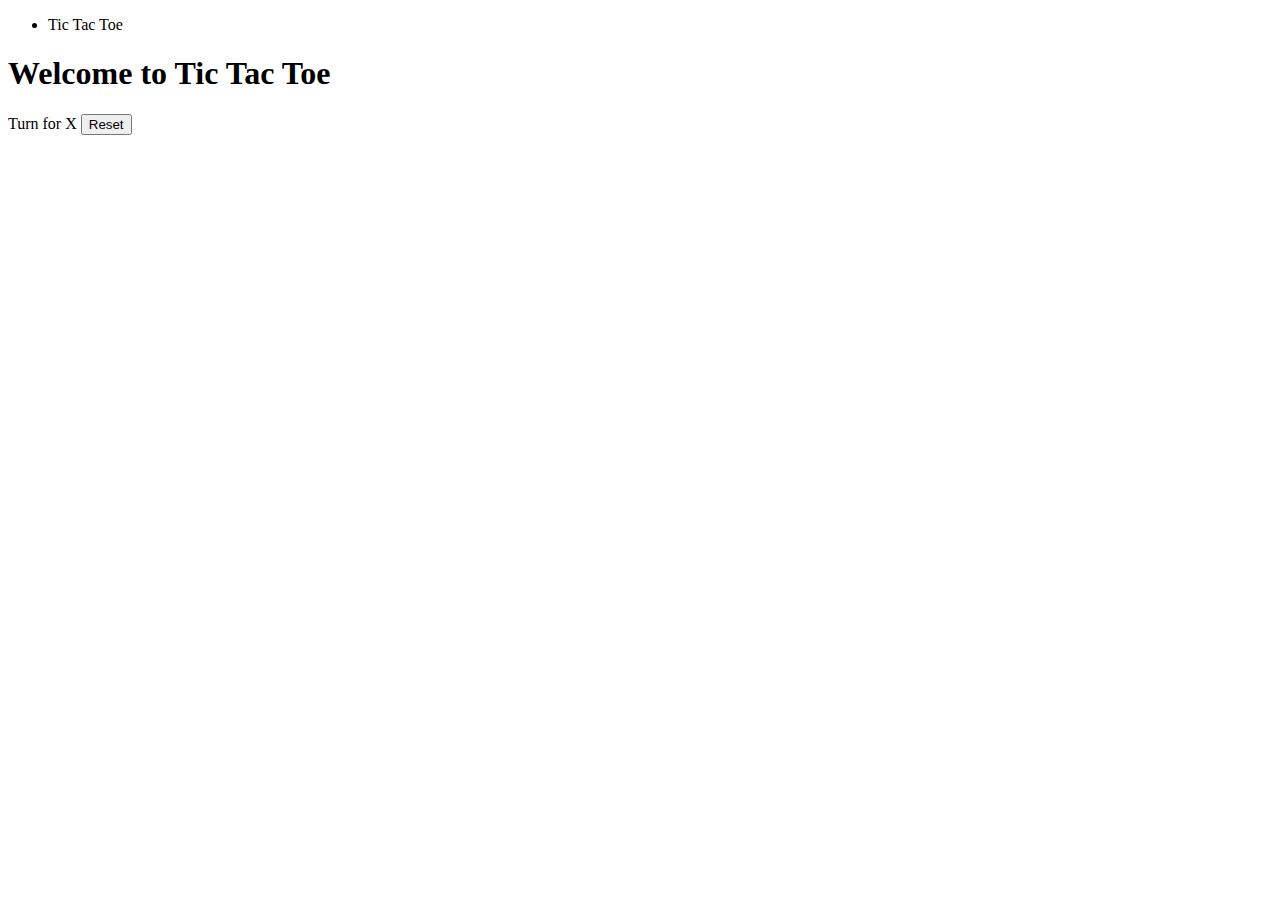
==== Tic_Tac_Toe/Index.html @ 658ff38d "Tic Tac Toe game is complete." ====
<!DOCTYPE html>
<html lang="en">
  <head>
    <meta charset="UTF-8" />
    <meta http-equiv="X-UA-Compatible" content="IE=edge" />
    <meta name="viewport" content="width=device-width, initial-scale=1.0" />
    <title>Tic Tac Toe</title>
    <link rel="stylesheet" href="style.css" />
  </head>
  <body>
    <nav>
      <ul>
        <li>Tic Tac Toe</li>
      </ul>
    </nav>

    <div class="gameContainer">
        <div class="container">
          <div class="line"></div>
        <div class="box bt-0 bl-0"><span class="boxtext"></span></div>
        <div class="box bt-0"><span class="boxtext"></span></div>
        <div class="box bt-0 br-0"><span class="boxtext"></span></div>
        <div class="box bl-0"><span class="boxtext"></span></div>
        <div class="box"><span class="boxtext"></span></div>
        <div class="box br-0"><span class="boxtext"></span></div>
        <div class="box bl-0 bb-0"><span class="boxtext"></span></div>
        <div class="box bb-0"><span class="boxtext"></span></div>
        <div class="box bb-0 br-0"><span class="boxtext"></span></div>
      </div>
      <div class="gameInfo">
        <h1>Welcome to Tic Tac Toe</h1>
        <div>
          <span class="info">Turn for X</span>
          <button id="reset">Reset</button>
        </div>
        <div class="imgbox">
          <img src="excited.gif" alt="" />
        </div>
      </div>
    </div>
    <script src="script.js"></script>
  </body>
</html>
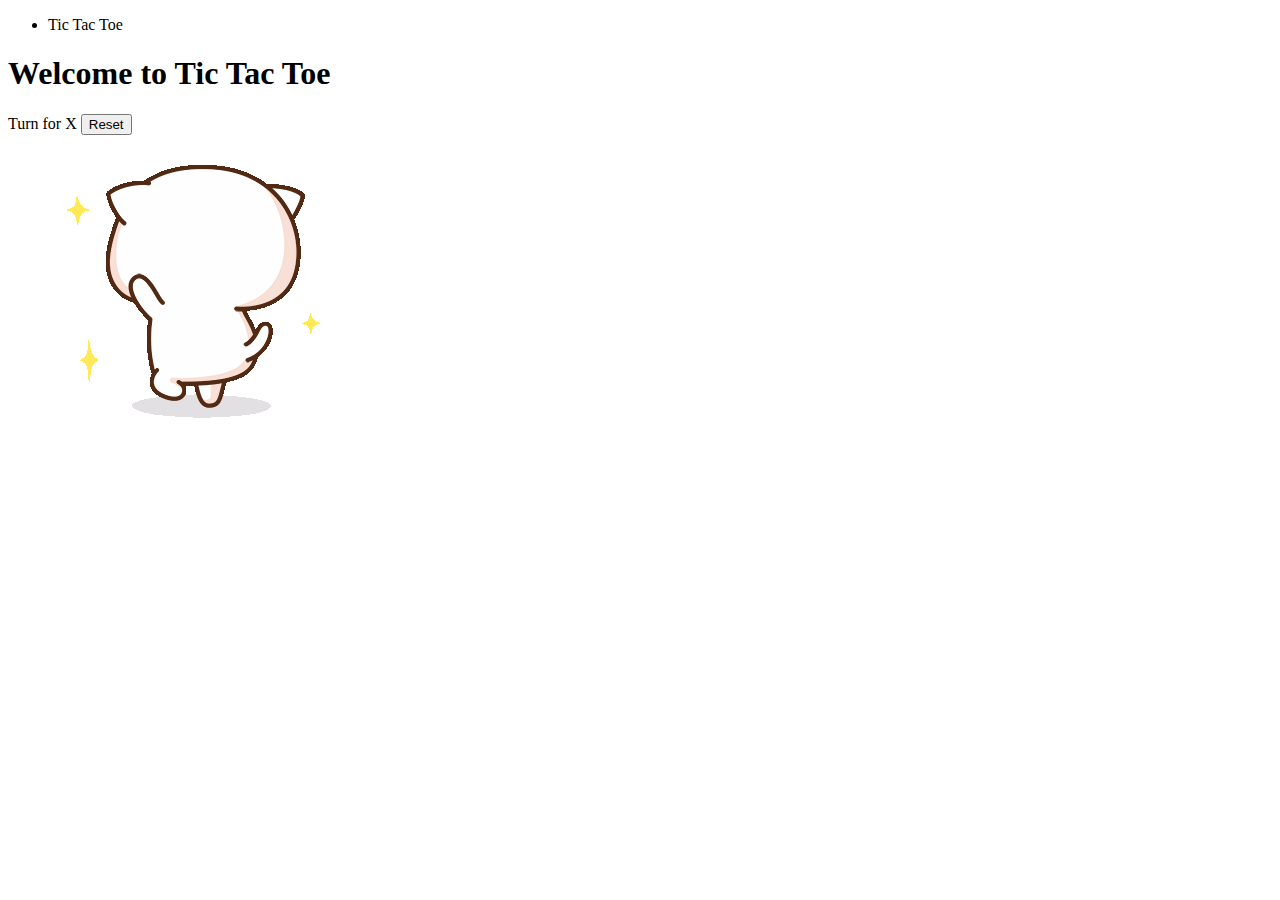
==== commit f2ad4291: "Changes are done" ====
--- a/Tic_Tac_Toe/Index.html
+++ b/Tic_Tac_Toe/Index.html
@@ -34,7 +34,7 @@
           <button id="reset">Reset</button>
         </div>
         <div class="imgbox">
-          <img src="excited.gif" alt="" />
+          <img src="GIF/excited.gif" alt="" />
         </div>
       </div>
     </div>
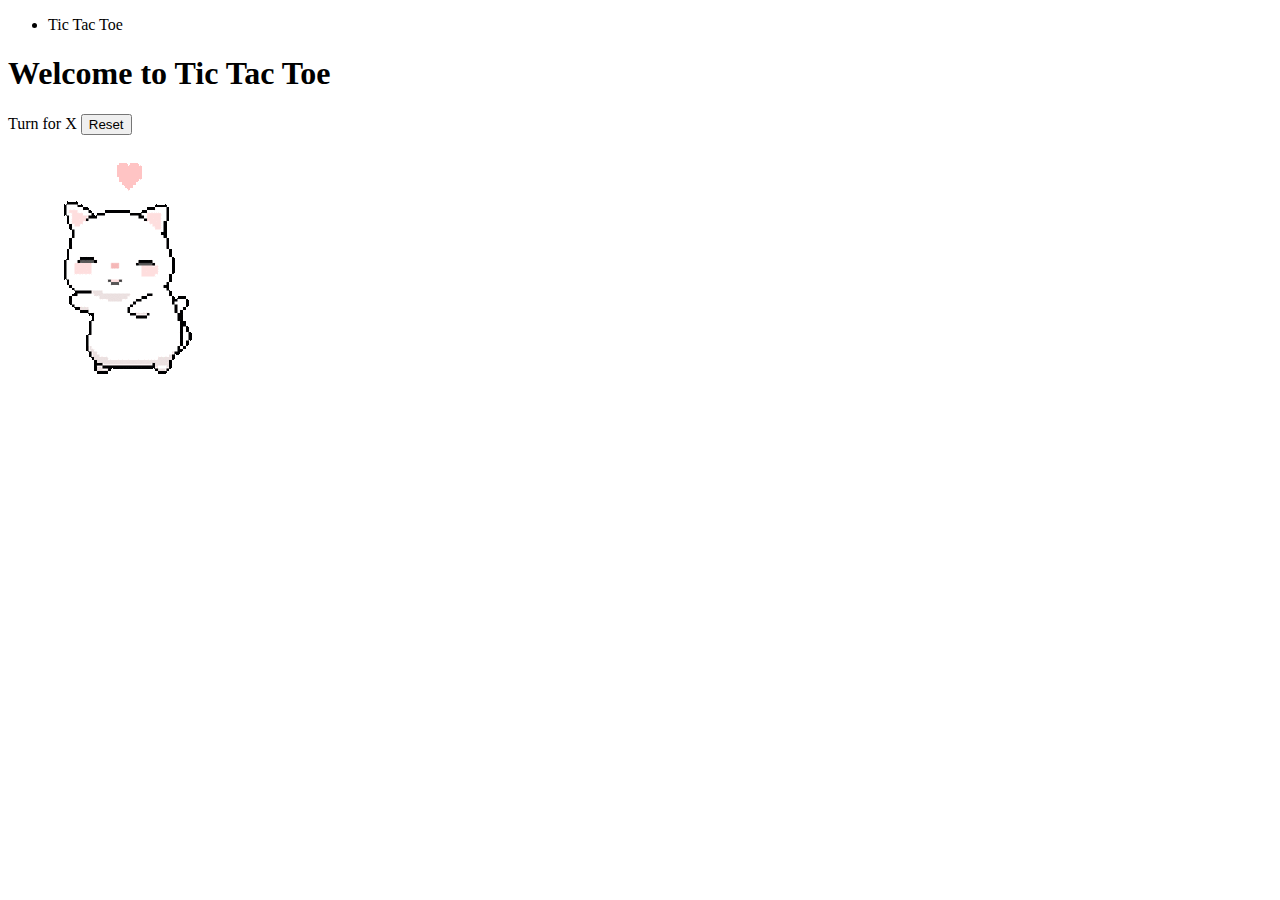
==== commit 94d2d1b2: "Gif Is changed" ====
--- a/Tic_Tac_Toe/Index.html
+++ b/Tic_Tac_Toe/Index.html
@@ -34,7 +34,7 @@
           <button id="reset">Reset</button>
         </div>
         <div class="imgbox">
-          <img src="GIF/excited.gif" alt="" />
+          <img src="GIF/winner.gif" alt="" />
         </div>
       </div>
     </div>
